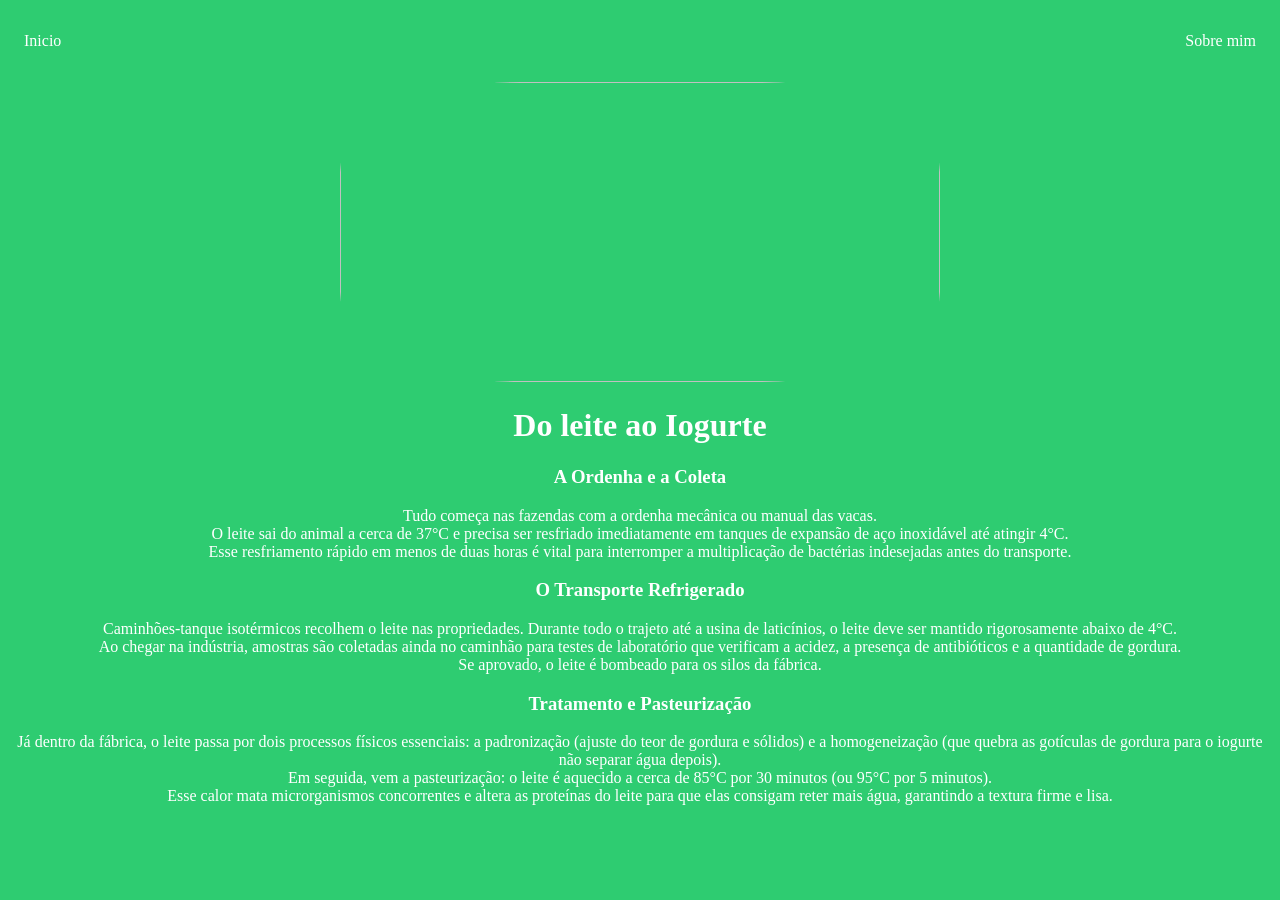
==== agrinho.html @ a0bfb6b2 "Add files via upload" ====
<!DOCTYPE html>
<html lang="pt-br">
<head>
    <meta charset="UTF-8">
    <meta name="viewport" content="width=device-width, initial-scale=1.0">
    <title>Agrinho 2026</title>
    <link rel="stylesheet" href="agrinho.css">
</head>
<body>
    <nav>
        <ul>
            <li>
                <a href="agrinho.html"> Inicio </a>
            </li>
            <li>
                <a href="sobremim.html"> Sobre mim</a>
            </li>
        </ul>
    </nav>
    <header>
        <div class="center">
            <img src="./imagens/inicio.png">
            <h1>Do leite ao Iogurte</h1>
        </div>
    </header>
    <main>
        <section>
           <div class="center">
            <h3>A Ordenha e a Coleta</h3>
            <p>
                Tudo começa nas fazendas com a ordenha mecânica ou manual das vacas. <br>
                O leite sai do animal a cerca de 37°C e precisa ser resfriado imediatamente em tanques de expansão de aço inoxidável até atingir 4°C.<br>
                Esse resfriamento rápido em menos de duas horas é vital para interromper a multiplicação de bactérias indesejadas antes do transporte.
            </p>
            </div>
        </section>
         <section>
           <div class="center">
            <h3>O Transporte Refrigerado</h3>
            <p>
                Caminhões-tanque isotérmicos recolhem o leite nas propriedades. Durante todo o trajeto até a usina de laticínios, o leite deve ser mantido rigorosamente abaixo de 4°C. <br>
                Ao chegar na indústria, amostras são coletadas ainda no caminhão para testes de laboratório que verificam a acidez, a presença de antibióticos e a quantidade de gordura.<br>
                Se aprovado, o leite é bombeado para os silos da fábrica.
            </p>
            </div>
        </section>
         <section>
           <div class="center">
            <h3>Tratamento e Pasteurização</h3>
            <p>
                Já dentro da fábrica, o leite passa por dois processos físicos essenciais: a padronização (ajuste do teor de gordura e sólidos) e a homogeneização (que quebra as gotículas de gordura para o iogurte não separar água depois).<br>
                Em seguida, vem a pasteurização: o leite é aquecido a cerca de 85°C por 30 minutos (ou 95°C por 5 minutos).<br>
                Esse calor mata microrganismos concorrentes e altera as proteínas do leite para que elas consigam reter mais água, garantindo a textura firme e lisa.
            </p>
            </div>
        </section>
    </main>
</body>
</html>
---- agrinho.css ----
body{
    color: white;
    background-color:  #2ecc71;
}
ul{
    display: flex;
    justify-content: space-between;
    list-style-type: none;
    align-items: center;
    padding: 16px;
}
a{
    color: white;
    text-decoration: none;
}
img{
    width: 600px;
    height: 300px;
    border-radius: 30%;
}
.center {
   text-align: center;

}
.right{
    text-align: right;
}
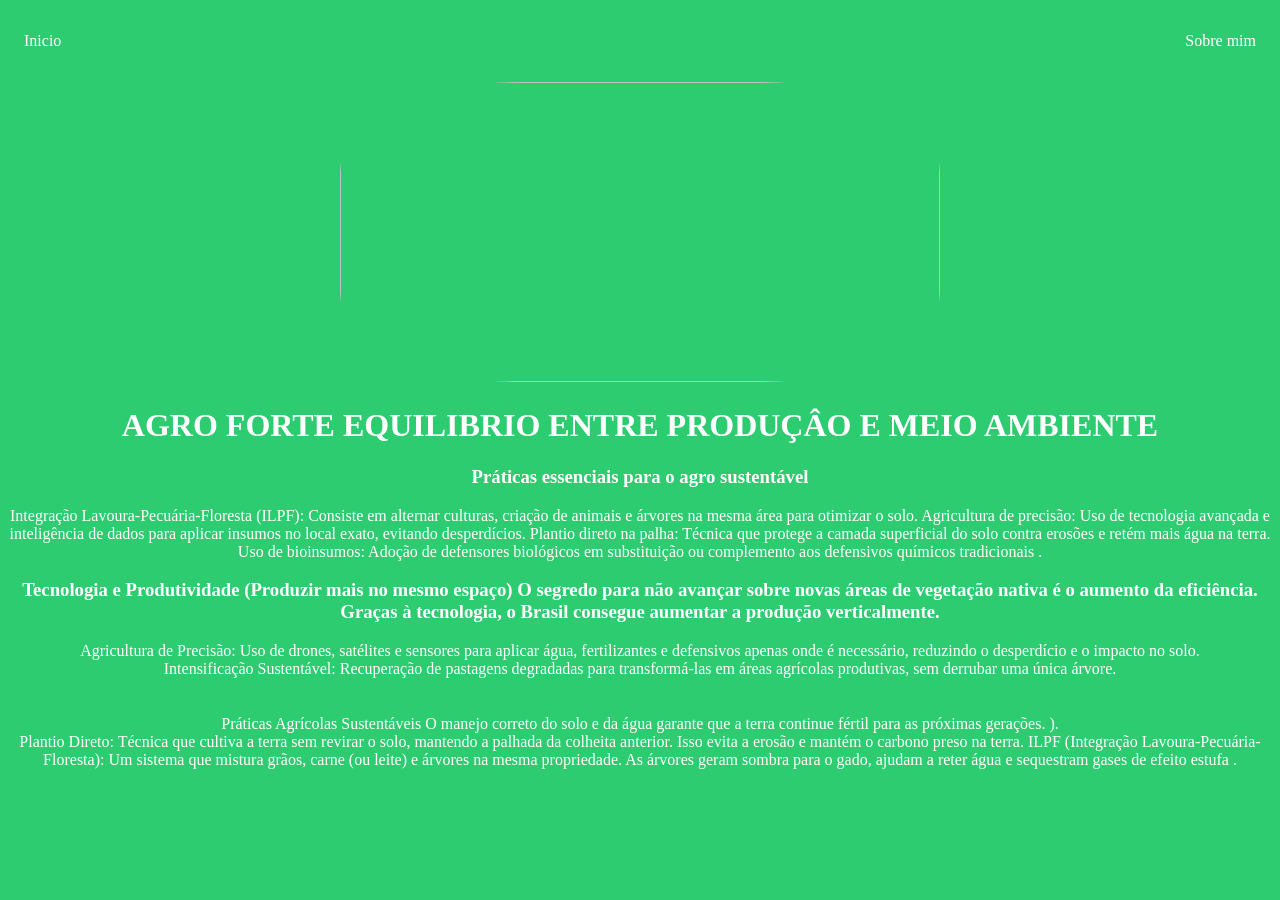
==== commit 8779a525: "matheus" ====
--- a/agrinho.html
+++ b/agrinho.html
@@ -20,37 +20,49 @@
     <header>
         <div class="center">
             <img src="./imagens/inicio.png">
-            <h1>Do leite ao Iogurte</h1>
+            <h1>AGRO FORTE EQUILIBRIO ENTRE PRODUÇÂO E MEIO AMBIENTE</h1>
         </div>
     </header>
     <main>
         <section>
            <div class="center">
-            <h3>A Ordenha e a Coleta</h3>
+            <h3>Práticas essenciais para o agro sustentável
+</h3>
             <p>
-                Tudo começa nas fazendas com a ordenha mecânica ou manual das vacas. <br>
-                O leite sai do animal a cerca de 37°C e precisa ser resfriado imediatamente em tanques de expansão de aço inoxidável até atingir 4°C.<br>
-                Esse resfriamento rápido em menos de duas horas é vital para interromper a multiplicação de bactérias indesejadas antes do transporte.
+                Integração Lavoura-Pecuária-Floresta (ILPF): Consiste em alternar culturas, criação de animais e árvores na mesma área para otimizar o solo.
+Agricultura de precisão: Uso de tecnologia avançada e inteligência de dados para aplicar insumos no local exato, evitando desperdícios.
+Plantio direto na palha: Técnica que protege a camada superficial do solo contra erosões e retém mais água na terra.
+Uso de bioinsumos: Adoção de defensores biológicos em substituição ou complemento aos defensivos químicos tradicionais
+. <br>
+                
             </p>
             </div>
         </section>
          <section>
            <div class="center">
-            <h3>O Transporte Refrigerado</h3>
+            <h3>Tecnologia e Produtividade (Produzir mais no mesmo espaço)
+O segredo para não avançar sobre novas áreas de vegetação nativa é o aumento da eficiência. Graças à tecnologia, o Brasil consegue aumentar a produção verticalmente.
+</h3>
             <p>
-                Caminhões-tanque isotérmicos recolhem o leite nas propriedades. Durante todo o trajeto até a usina de laticínios, o leite deve ser mantido rigorosamente abaixo de 4°C. <br>
-                Ao chegar na indústria, amostras são coletadas ainda no caminhão para testes de laboratório que verificam a acidez, a presença de antibióticos e a quantidade de gordura.<br>
-                Se aprovado, o leite é bombeado para os silos da fábrica.
+               Agricultura de Precisão: Uso de drones, satélites e sensores para aplicar água, fertilizantes e defensivos apenas onde é necessário, reduzindo o desperdício e o impacto no solo. <br>
+Intensificação Sustentável: Recuperação de pastagens degradadas para transformá-las em áreas agrícolas produtivas, sem derrubar uma única árvore.<br>
+                <br>
+                
             </p>
             </div>
         </section>
          <section>
            <div class="center">
-            <h3>Tratamento e Pasteurização</h3>
+            <h3> </h3>
             <p>
-                Já dentro da fábrica, o leite passa por dois processos físicos essenciais: a padronização (ajuste do teor de gordura e sólidos) e a homogeneização (que quebra as gotículas de gordura para o iogurte não separar água depois).<br>
-                Em seguida, vem a pasteurização: o leite é aquecido a cerca de 85°C por 30 minutos (ou 95°C por 5 minutos).<br>
-                Esse calor mata microrganismos concorrentes e altera as proteínas do leite para que elas consigam reter mais água, garantindo a textura firme e lisa.
+                Práticas Agrícolas Sustentáveis
+O manejo correto do solo e da água garante que a terra continue fértil para as próximas gerações.
+).<br>
+                Plantio Direto: Técnica que cultiva a terra sem revirar o solo, mantendo a palhada da colheita anterior. Isso evita a erosão e mantém o carbono preso na terra.
+ILPF (Integração Lavoura-Pecuária-Floresta): Um sistema que mistura grãos, carne (ou leite) e árvores na mesma propriedade. As árvores geram sombra para o gado, ajudam a reter água e sequestram gases de efeito estufa
+
+.<br>
+                
             </p>
             </div>
         </section>
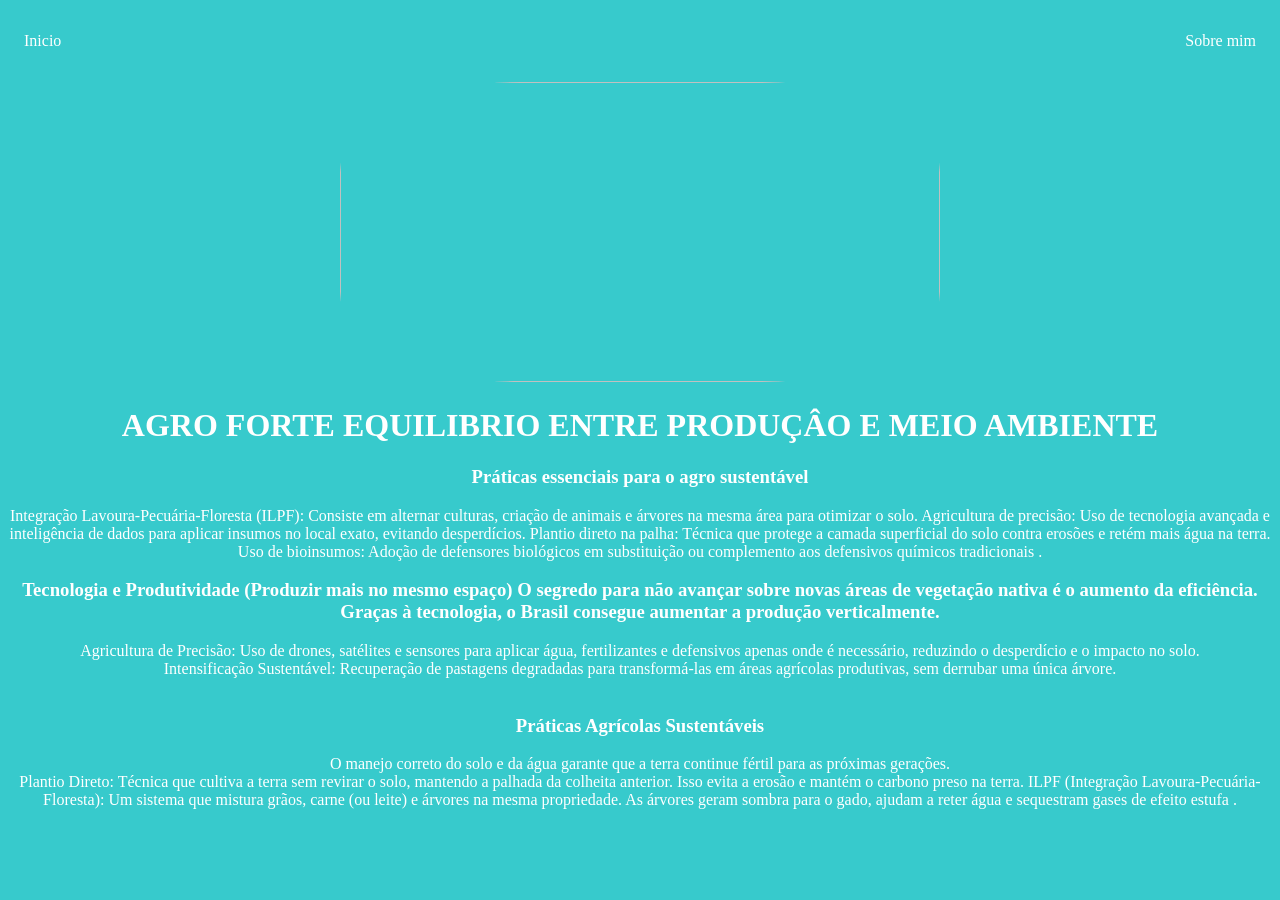
==== commit 1c33efa2: "matheus" ====
--- a/agrinho.html
+++ b/agrinho.html
@@ -53,11 +53,10 @@
         </section>
          <section>
            <div class="center">
-            <h3> </h3>
+            <h3>Práticas Agrícolas Sustentáveis </h3>
             <p>
-                Práticas Agrícolas Sustentáveis
-O manejo correto do solo e da água garante que a terra continue fértil para as próximas gerações.
-).<br>
+                
+O manejo correto do solo e da água garante que a terra continue fértil para as próximas gerações.<br>
                 Plantio Direto: Técnica que cultiva a terra sem revirar o solo, mantendo a palhada da colheita anterior. Isso evita a erosão e mantém o carbono preso na terra.
 ILPF (Integração Lavoura-Pecuária-Floresta): Um sistema que mistura grãos, carne (ou leite) e árvores na mesma propriedade. As árvores geram sombra para o gado, ajudam a reter água e sequestram gases de efeito estufa
 
--- a/agrinho.css
+++ b/agrinho.css
@@ -1,6 +1,6 @@
 body{
-    color: white;
-    background-color:  #2ecc71;
+    color: rgb(255, 255, 255);
+    background-color:  #37cacc;
 }
 ul{
     display: flex;
